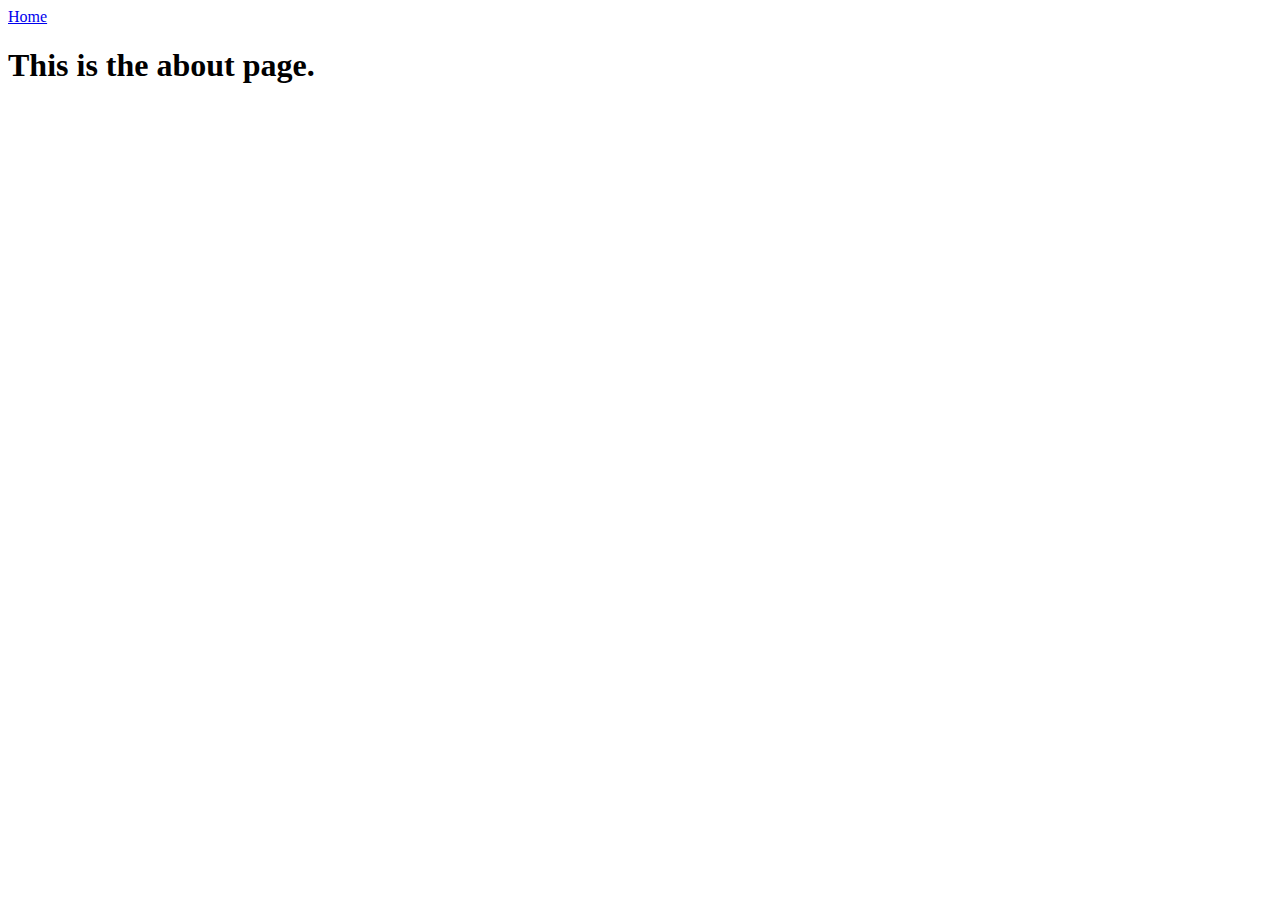
==== about.html @ 5a816552 "Add files via upload" ====
<!DOCTYPE html>
<html>
<head>
	<title>About</title>
	<link rel = "icon" type ="image/x-icon" href="https://media-cldnry.s-nbcnews.com/image/upload/newscms/2017_43/2203981/171026-better-coffee-boost-se-329p.jpg">
</head>
<body>
	<nav>
		<a href="index.html"> Home</a>
   	</nav>
	<h1>This is the about page.</h1>
</body>
</html>
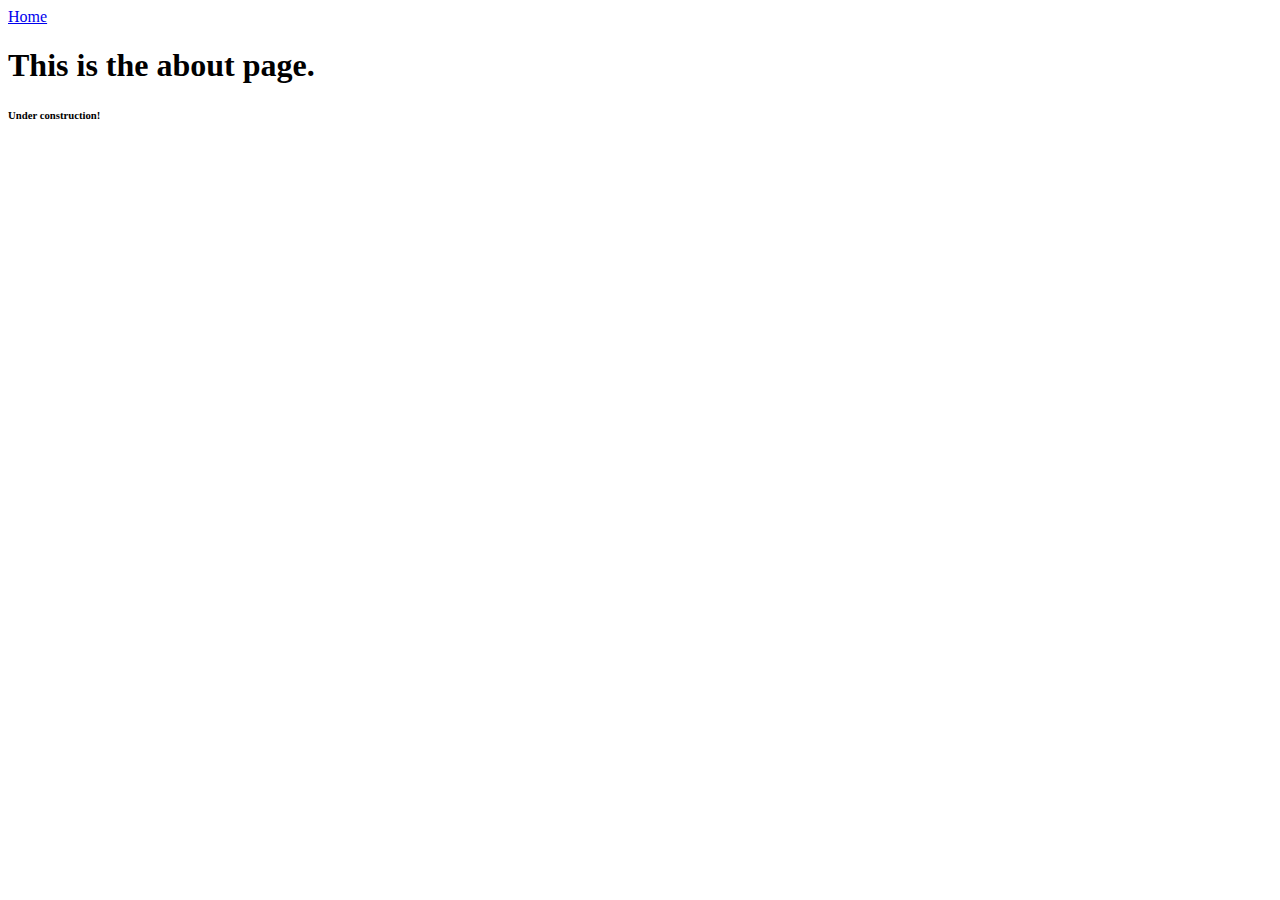
==== commit bba97cf2: "Update about.html" ====
--- a/about.html
+++ b/about.html
@@ -9,5 +9,6 @@
 		<a href="index.html"> Home</a>
    	</nav>
 	<h1>This is the about page.</h1>
+	<h6>Under construction!</h6>
 </body>
-</html>+</html>
